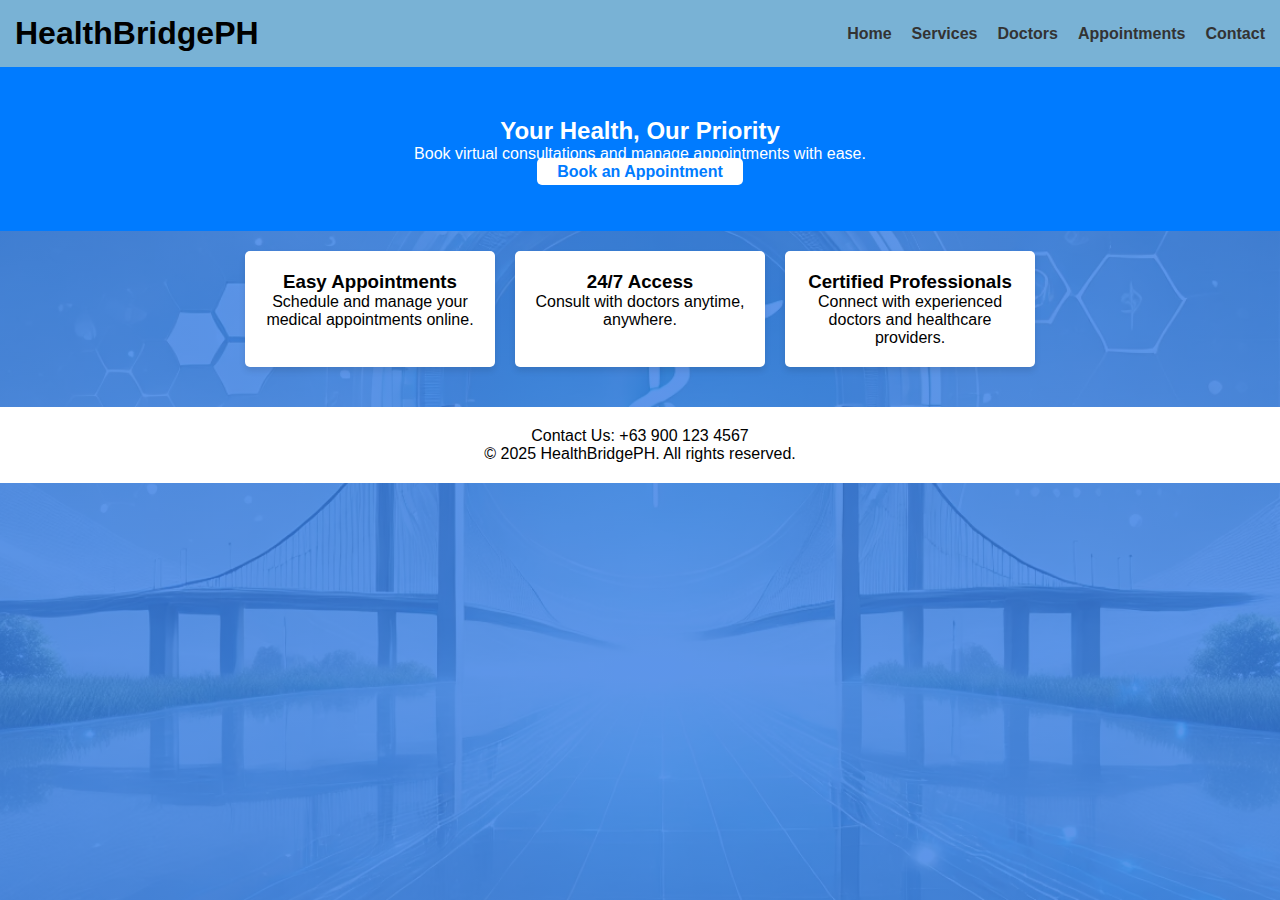
==== index.html @ 36557526 "Add files via upload" ====
<!DOCTYPE html>
<html lang="en">
<head>
    <meta charset="UTF-8">
    <meta name="viewport" content="width=device-width, initial-scale=1.0">
    <title>HealthBridgePH</title>
    <link rel="stylesheet" href="styles.css">
</head>
<body>
<div class="container">
    <header>
        <h1>HealthBridgePH</h1>
        <nav>
            <ul>
                <li><a href="#">Home</a></li>
                <li><a href="#">Services</a></li>
                <li><a href="doctors.html">Doctors</a></li>
                <li><a href="appointments.html">Appointments</a></li>
                <li><a href="#">Contact</a></li>
            </ul>
        </nav>
    </header>

    <section class="hero">
        <h2>Your Health, Our Priority</h2>
        <p>Book virtual consultations and manage appointments with ease.</p>
        <a href="appointments.html" class="btn">Book an Appointment</a>
    </section>

    <section class="features">
        <div class="card">
            <h3>Easy Appointments</h3>
            <p>Schedule and manage your medical appointments online.</p>
        </div>
        <div class="card">
            <h3>24/7 Access</h3>
            <p>Consult with doctors anytime, anywhere.</p>
        </div>
        <div class="card">
            <h3>Certified Professionals</h3>
            <p>Connect with experienced doctors and healthcare providers.</p>
        </div>
    </section>

    <footer>
        <p>Contact Us: +63 900 123 4567</p>
        <p>&copy; 2025 HealthBridgePH. All rights reserved.</p>
    </footer>
</div>
</body>
</html>
---- styles.css ----
*{
    margin: 0;
    padding: 0;
    font-family: 'Poppins', sans-serif;
    box-sizing: border-box;
}
body {
    font-family: Arial, sans-serif;
    margin: 0;
    padding: 0;
    background-color: #79b2d5;
}

header {
    background: #79b2d5;
    padding: 15px;
    display: flex;
    justify-content: space-between;
    align-items: center;
    box-shadow: 0 4px 6px rgba(0, 0, 0, 0.1);
}

nav ul {
    list-style: none;
    display: flex;
    gap: 20px;
}

nav ul li {
    display: inline;
}

nav ul li a {
    text-decoration: none;
    color: #333;
    font-weight: bold;
}

.hero {
    text-align: center;
    padding: 50px;
    background: #007bff;
    color: white;
}

.hero .btn {
    background: white;
    color: #007bff;
    padding: 5px 20px;
    text-decoration: none;
    font-weight: bold;
    border-radius: 5px;
}

.features {
    display: flex;
    justify-content: center;
    gap: 20px;
    padding: 20px;
}

.card {
    background: white;
    padding: 20px;
    border-radius: 5px;
    box-shadow: 0 4px 6px rgba(0, 0, 0, 0.1);
    text-align: center;
    width: 250px;
}

footer {
    text-align: center;
    padding: 20px;
    background: white;
    margin-top: 20px;
}
.container{
    width: 100%;
    height: 100vh;
    background-image: linear-gradient(rgba(53, 123, 228, 0.8),rgba(53, 123, 228,0.8)),url(background.png);
    background-position: center;
    background-size: cover;
    position: relative;
}
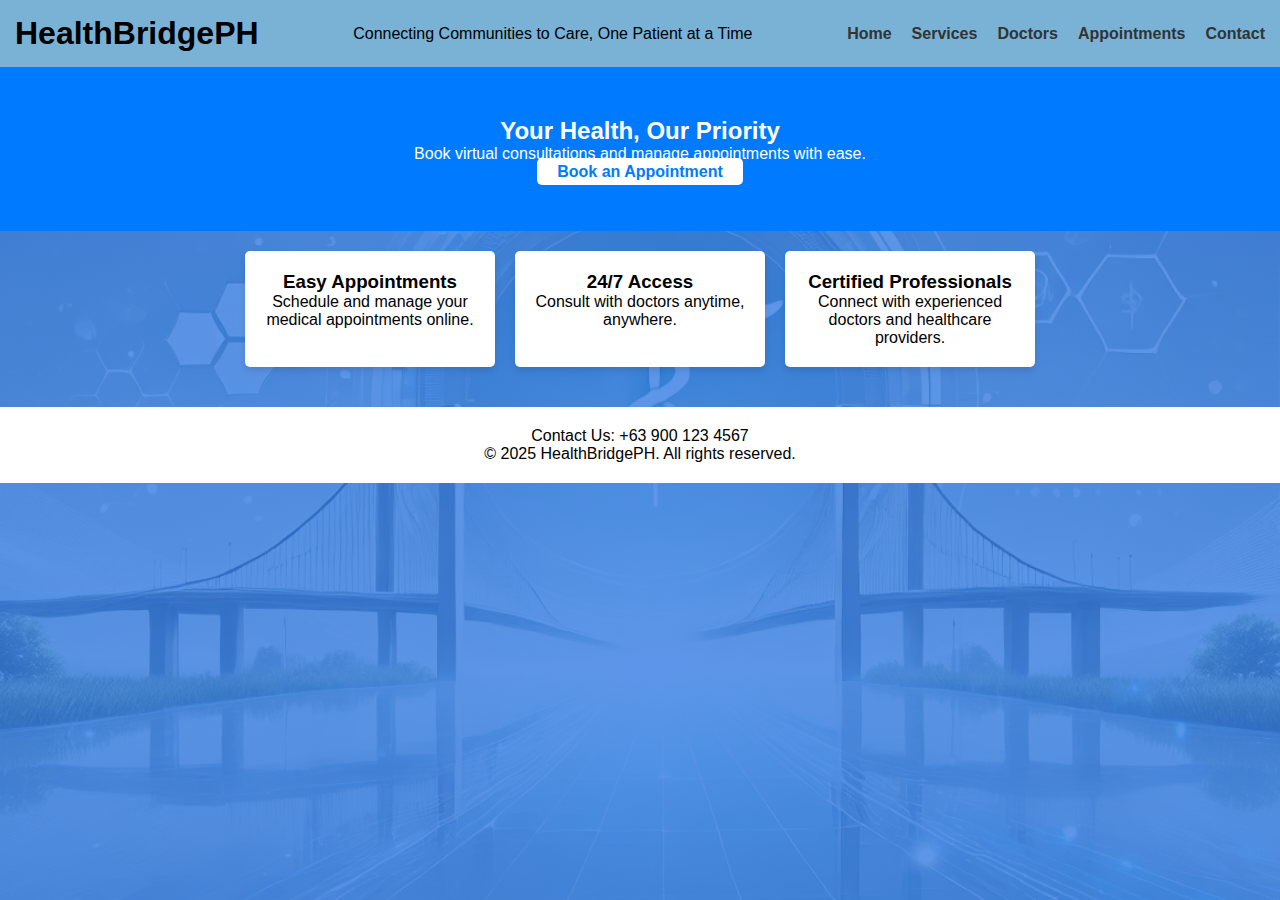
==== commit 07146952: "Update index.html" ====
--- a/index.html
+++ b/index.html
@@ -9,7 +9,8 @@
 <body>
 <div class="container">
     <header>
-        <h1>HealthBridgePH</h1>
+        <h1 class="logo">HealthBridgePH</h1>
+        <p class="subtitle">Connecting Communities to Care, One Patient at a Time</p>
         <nav>
             <ul>
                 <li><a href="#">Home</a></li>
